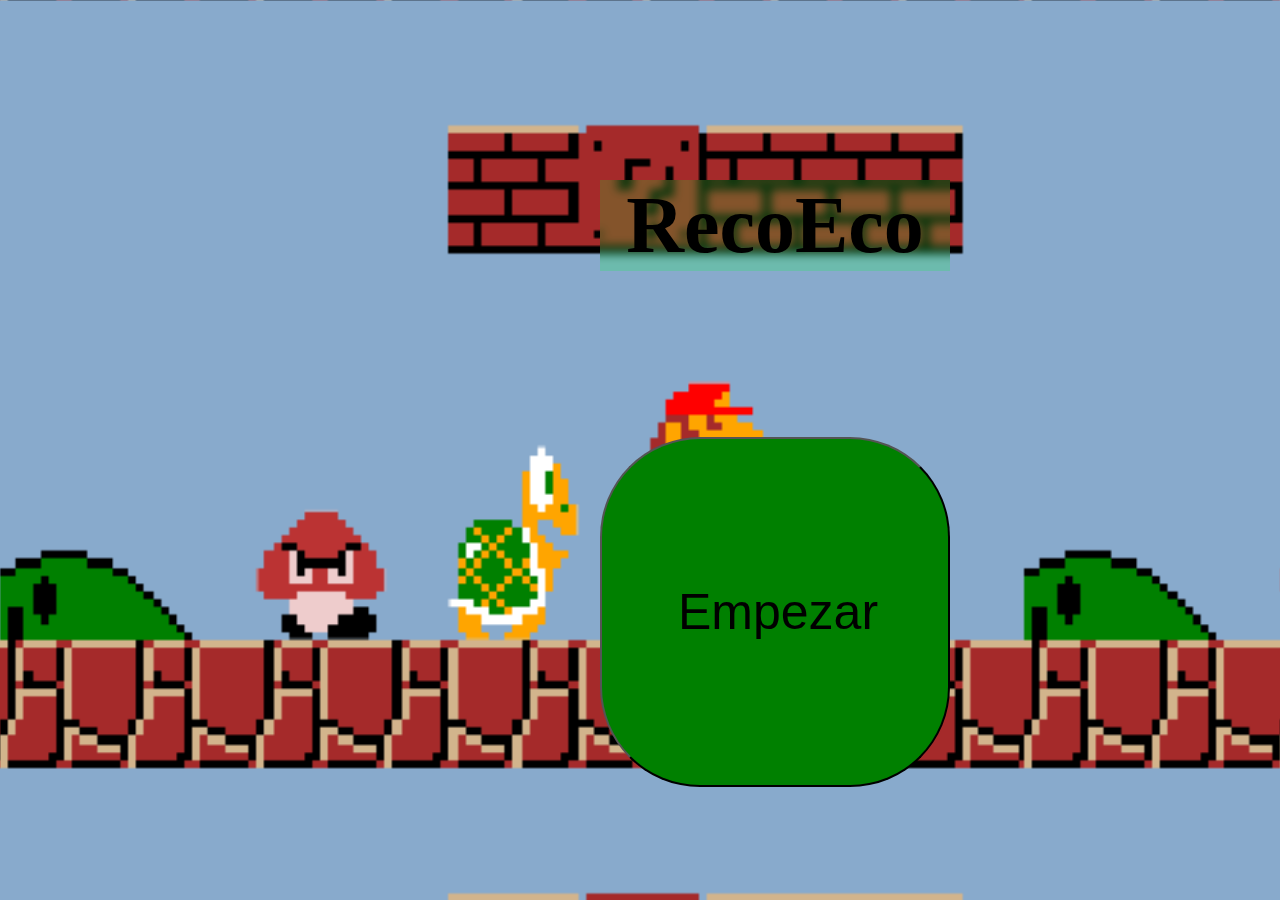
==== Index/index.html @ 1241ca5e "Add files via upload" ====
<!DOCTYPE html>
<html lang="en">
<head>
    <meta charset="UTF-8">
    <meta name="viewport" content="width=device-width, initial-scale=1.0">
    <title>RecoEco</title>
    <link rel="stylesheet" href="/Index/index.css">
</head>
<body>
    <h2 class="titulo_principal">RecoEco</h2>
    <button class="boton_empezar"><a href="/Niveles/Primer_nivel.html" class="link_empezar">Empezar</a></button>
</body>
</html>
---- Index/index.css ----
body{
    margin: 0;
    background-image: url(/imagenes/fondo_mario.gif);
    background-size: 80%;
    color: white;
}

.titulo_principal{
    text-align: center;
    font-size: 80px;
    margin-top: 180px;
    margin-left: 600px;
    background-color: #0f33;
    backdrop-filter: blur(5px);
    width: 350px;
    color: black;
}

.boton_empezar{
    background-color: green;
    margin-top: 100px;
    margin-left: 600px;
    width: 350px;
    height: 350px;
    border-radius: 100px;
    font-size: 50px;
    text-decoration: dashed;
}

.boton_empezar:hover{
    background-color: transparent;
    background-image: url(/imagenes/ladrillos_fondo_mario-removebg-preview.png);
    width: 360px;
    height: 360px;
    transition-duration: 0.8s;
    margin-top: 80px;
    border: none;
}


.link_empezar{
    text-decoration: none;
    color: black;
    padding: 150px 80px 150px 80px;
    margin-left: -10px;
}
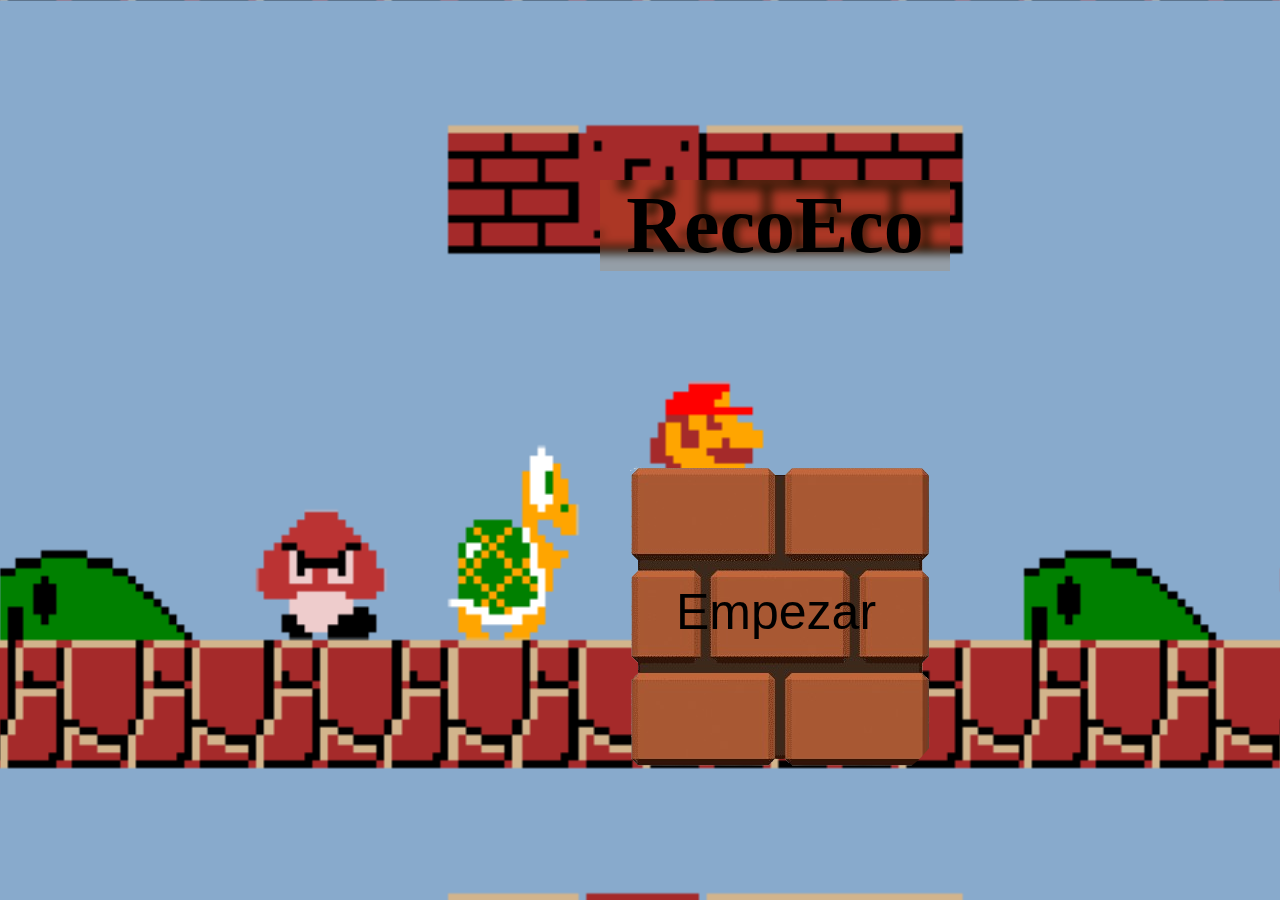
==== commit 5a303b36: "Se agregan mas correciones" ====
--- a/Index/index.html
+++ b/Index/index.html
@@ -8,6 +8,6 @@
 </head>
 <body>
     <h2 class="titulo_principal">RecoEco</h2>
-    <button class="boton_empezar"><a href="/Niveles/Primer_nivel.html" class="link_empezar">Empezar</a></button>
+    <button class="boton_empezar"><a href="/Niveles/Nivel1/Primer_nivel.html" class="link_empezar">Empezar</a></button>
 </body>
 </html>--- a/Index/index.css
+++ b/Index/index.css
@@ -10,14 +10,15 @@
     font-size: 80px;
     margin-top: 180px;
     margin-left: 600px;
-    background-color: #0f33;
+    background-color: rgba(202, 109, 22, 0.2);
     backdrop-filter: blur(5px);
     width: 350px;
     color: black;
 }
 
 .boton_empezar{
-    background-color: green;
+    background-color: transparent;
+    background-image: url(/imagenes/ladrillos_fondo_mario.png);
     margin-top: 100px;
     margin-left: 600px;
     width: 350px;
@@ -25,16 +26,17 @@
     border-radius: 100px;
     font-size: 50px;
     text-decoration: dashed;
+    border: none;
 }
 
 .boton_empezar:hover{
     background-color: transparent;
-    background-image: url(/imagenes/ladrillos_fondo_mario-removebg-preview.png);
+    background-image: url(/imagenes/mario_saltando.png);
     width: 360px;
     height: 360px;
     transition-duration: 0.8s;
     margin-top: 80px;
-    border: none;
+    border: none;    
 }
 
 
@@ -43,4 +45,8 @@
     color: black;
     padding: 150px 80px 150px 80px;
     margin-left: -10px;
-}+}
+
+.link_empezar:hover{
+    color: transparent;
+}
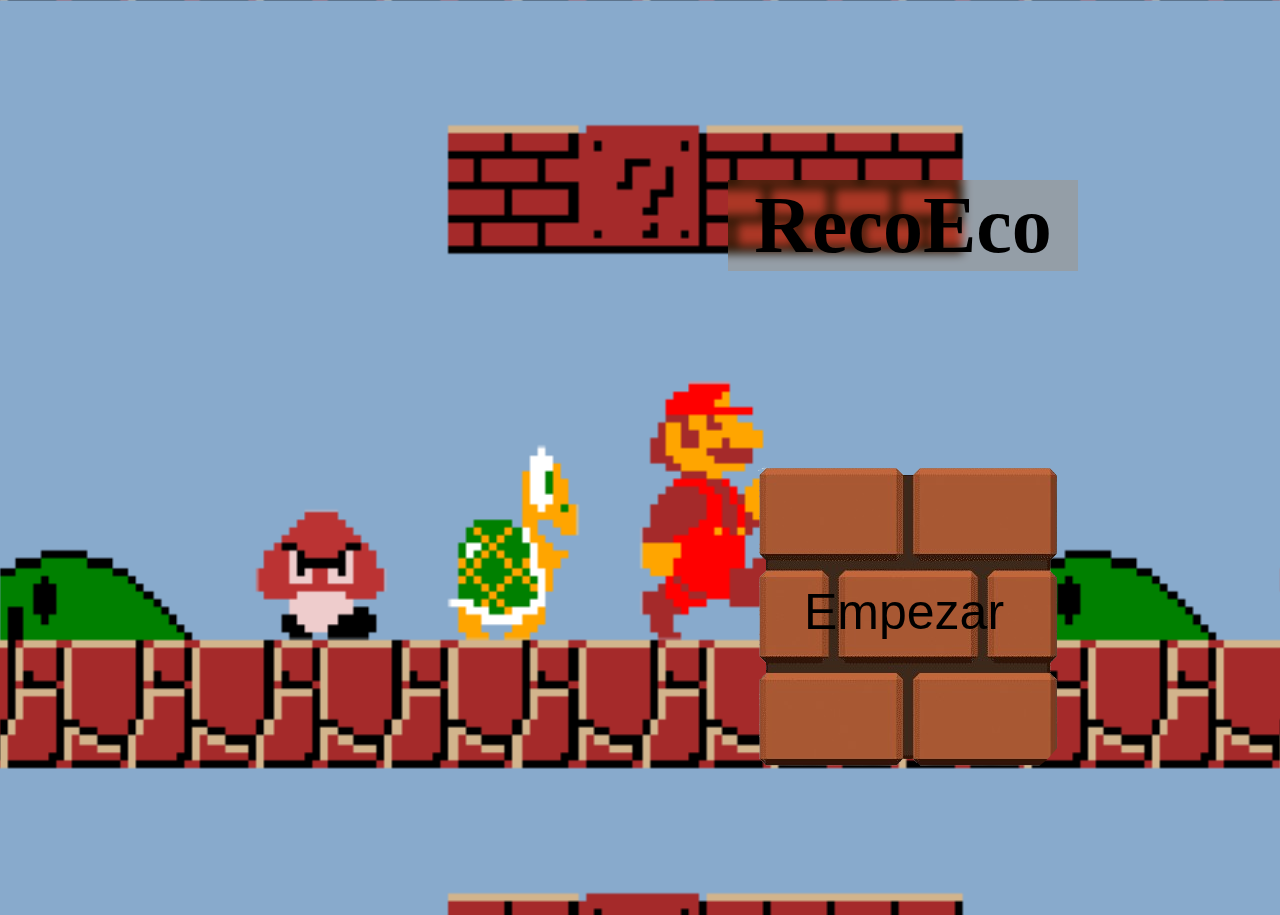
==== commit 630b4ec4: "Se actualizn redirericciones del index" ====
--- a/Index/index.html
+++ b/Index/index.html
@@ -4,10 +4,12 @@
     <meta charset="UTF-8">
     <meta name="viewport" content="width=device-width, initial-scale=1.0">
     <title>RecoEco</title>
-    <link rel="stylesheet" href="/Index/index.css">
+    <link rel="stylesheet" href="index.css">
 </head>
 <body>
+    <div class="contenedor_principal">
     <h2 class="titulo_principal">RecoEco</h2>
-    <button class="boton_empezar"><a href="/Niveles/Nivel1/Primer_nivel.html" class="link_empezar">Empezar</a></button>
+    <button class="boton_empezar"><a href="../Niveles/Nivel1/Primer_nivel.html" class="link_empezar">Empezar</a></button>
+    </div>
 </body>
 </html>--- a/Index/index.css
+++ b/Index/index.css
@@ -1,10 +1,13 @@
 body{
     margin: 0;
-    background-image: url(/imagenes/fondo_mario.gif);
+    background-image: url(../imagenes/fondo_mario.gif);
     background-size: 80%;
     color: white;
 }
 
+.contenedor_principal{
+    margin: 10%;
+}
 .titulo_principal{
     text-align: center;
     font-size: 80px;
@@ -18,7 +21,7 @@
 
 .boton_empezar{
     background-color: transparent;
-    background-image: url(/imagenes/ladrillos_fondo_mario.png);
+    background-image: url(../imagenes/ladrillos_fondo_mario.png);
     margin-top: 100px;
     margin-left: 600px;
     width: 350px;
@@ -31,7 +34,7 @@
 
 .boton_empezar:hover{
     background-color: transparent;
-    background-image: url(/imagenes/mario_saltando.png);
+    background-image: url(../imagenes/mario_saltando.png);
     width: 360px;
     height: 360px;
     transition-duration: 0.8s;
